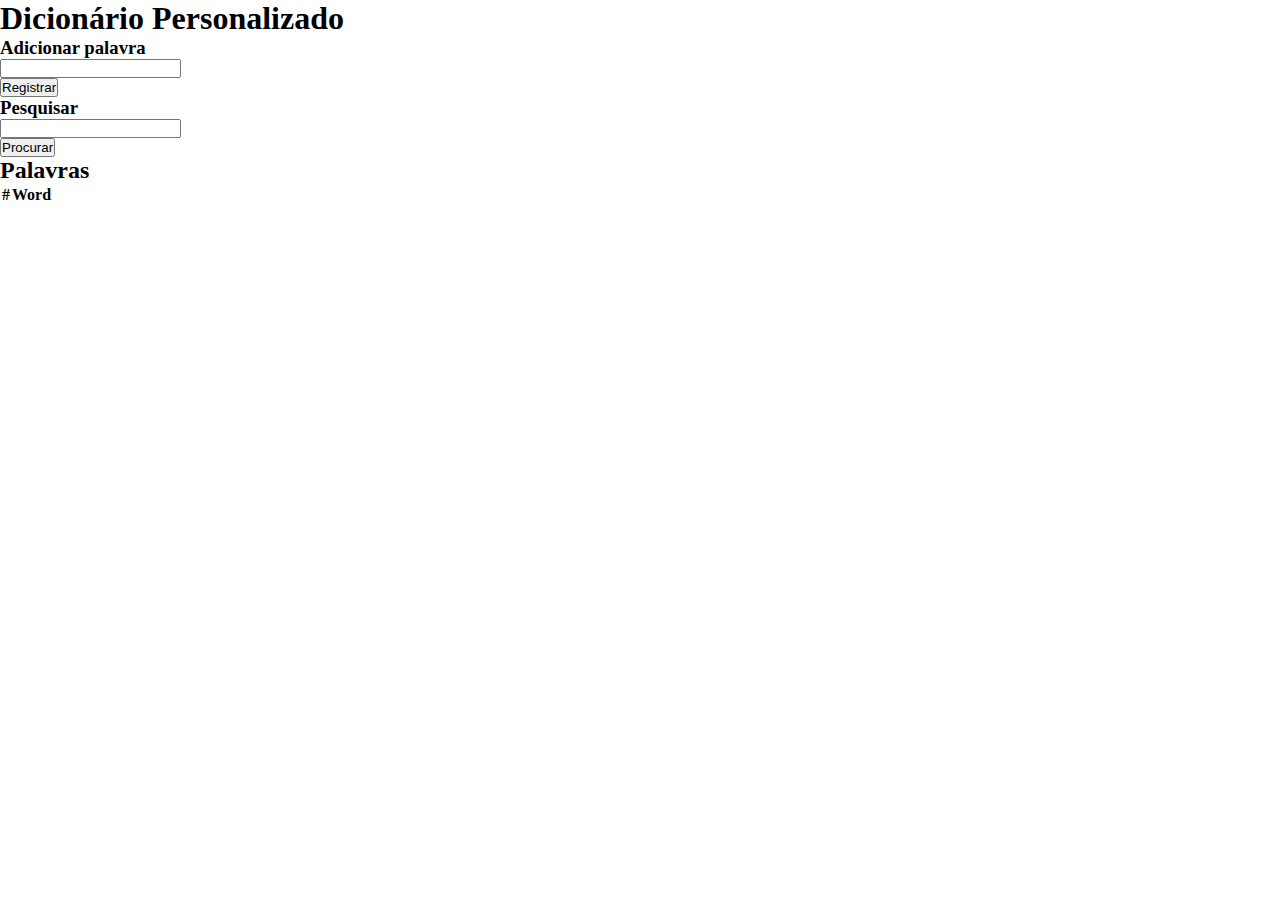
==== dictionary2.0/dictionary.html @ 8878536a "Dictionary2.0 + Spell checker" ====
<!DOCTYPE html>
<html lang="en">
<head>
    <meta charset="UTF-8">
    <meta http-equiv="X-UA-Compatible" content="IE=edge">
    <meta name="viewport" content="width=device-width, initial-scale=1.0">
    <title>Dicionário</title>
    <link rel="stylesheet" href="dictionary.css"><link href="https://cdn.jsdelivr.net/npm/bootstrap@5.3.0-alpha3/dist/css/bootstrap.min.css" rel="stylesheet" integrity="sha384-KK94CHFLLe+nY2dmCWGMq91rCGa5gtU4mk92HdvYe+M/SXH301p5ILy+dN9+nJOZ" crossorigin="anonymous">
    <script src="https://cdn.jsdelivr.net/npm/bootstrap@5.3.0-alpha3/dist/js/bootstrap.bundle.min.js" integrity="sha384-ENjdO4Dr2bkBIFxQpeoTz1HIcje39Wm4jDKdf19U8gI4ddQ3GYNS7NTKfAdVQSZe" crossorigin="anonymous"></script>
</head>
<body class="bg-dark bg-opacity-25">
    <section class="container text-center">
        <h1 class="mb-3">Dicionário Personalizado</h1>
        <div class="row">
            <div class="col-6 text-center">
                <h3>Adicionar palavra</h3>
                <form action="" method="post">
                    <div class="row mb-2">
                        <div class="col-12">
                            <input class="form-control" type="text" name="word" id="word" required/>
                        </div>
                    </div>
                    <div class="row">
                        <div class=" d-grid">
                            <button id="save-btn" type="submit" class="btn btn-success mt-2 btn-block">Registrar</button>
                        </div>
                    </div>
                </form>
            </div>
            <div class="col-6 text-center">
                <h3>Pesquisar</h3>
                <form action="" method="get">
                    <div class="row mb-2">
                        <div class="col-12">
                            <input class="form-control" type="text" id="search-word" name="search-word"/>
                        </div>
                    </div>
                    <div class="row">
                        <div class="d-grid">
                            <button id="search-btn" type="submit" class="btn btn-primary mt-2">Procurar</button>
                        </div>
                    </div>
                </form>
            </div>
        </div>
    </section>
    <section class="container mt-2">
        <div class="row justify-content-center text-center">
            <h2>Palavras</h2>
            <div class="col-6">
                <table class="table table-dark table-striped table-bordered text-start border-white" id="table-words">
                    <thead>
                      <tr>
                        <th scope="col">#</th>
                        <th scope="col">Word</th>
                      </tr>
                    </thead>
                    <tbody>
                    </tbody>
                  </table>
            </div>
        </div>
    </section>
     
    <script src="dictionary.js"></script>
</body>
</html>
---- dictionary2.0/dictionary.css ----
*, *::before, *::after {
    box-sizing: border-box;
}
* {
    margin: 0;
    padding: 0;
}

html, body {
    height: 100%;
}
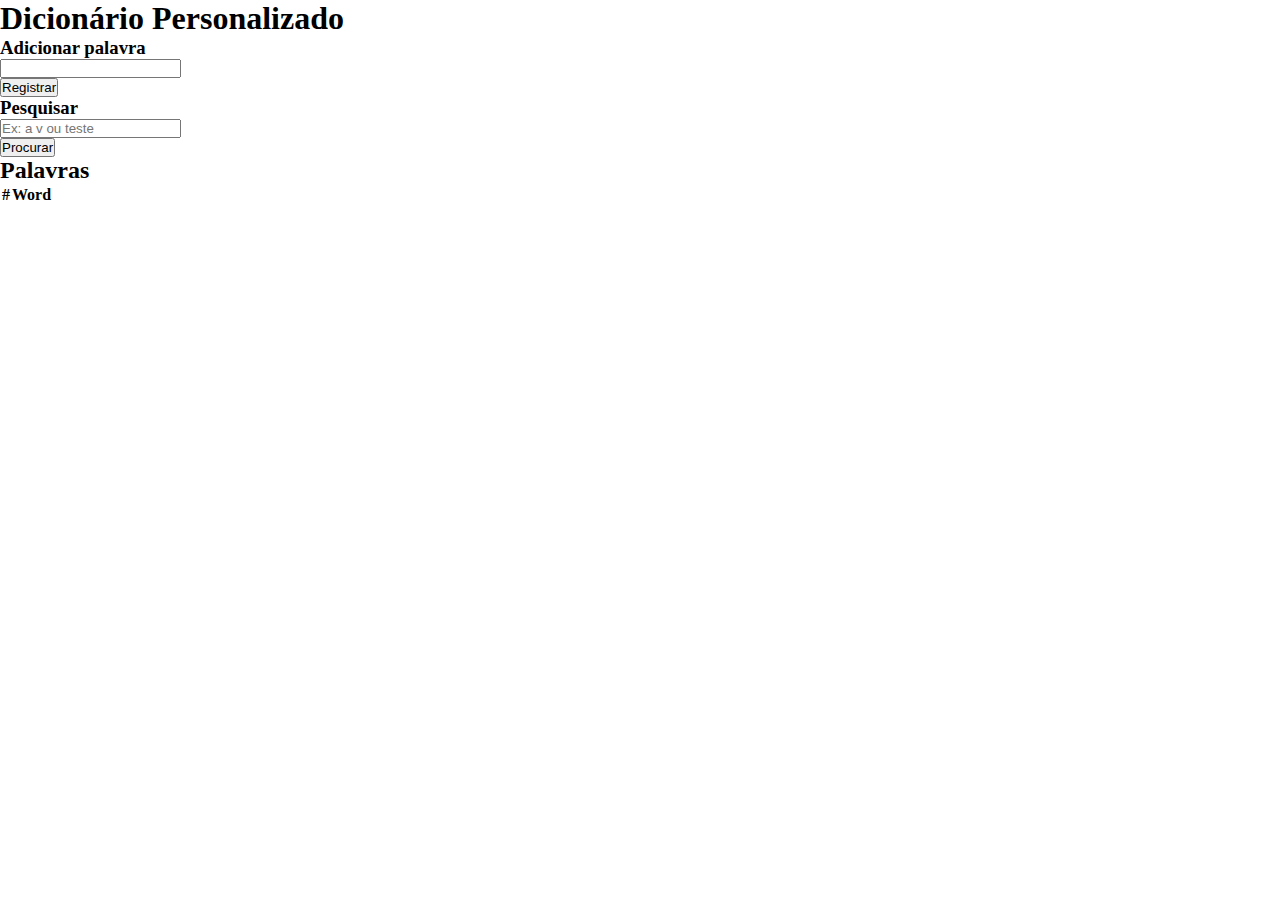
==== commit 1e30277f: "Atualização" ====
--- a/dictionary2.0/dictionary.html
+++ b/dictionary2.0/dictionary.html
@@ -32,7 +32,7 @@
                 <form action="" method="get">
                     <div class="row mb-2">
                         <div class="col-12">
-                            <input class="form-control" type="text" id="search-word" name="search-word"/>
+                            <input class="form-control" type="text" id="search-word" name="search-word"  placeholder="Ex: a v ou teste"/>
                         </div>
                     </div>
                     <div class="row">
